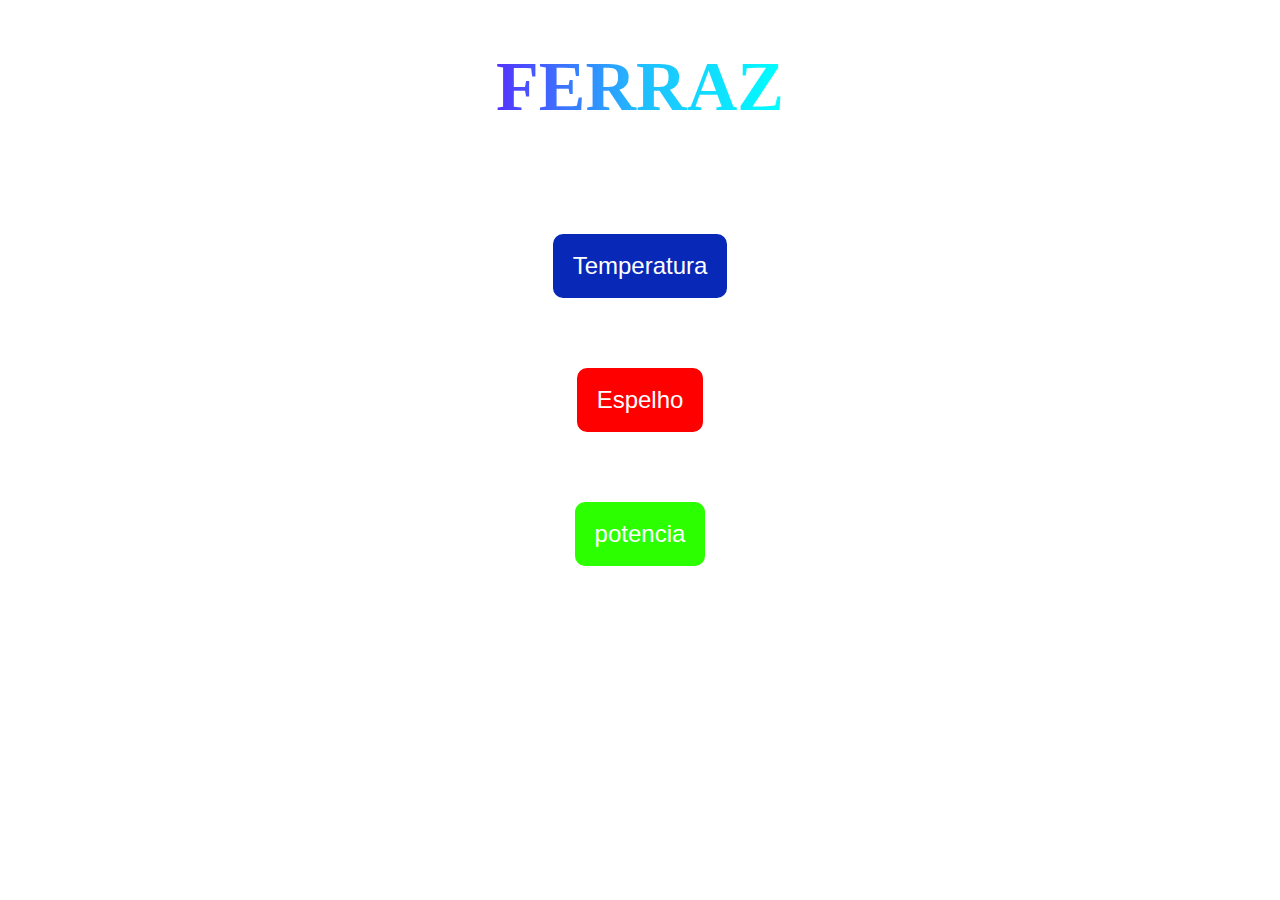
==== trabalho/index.html @ 68968d8e "menu" ====
<!DOCTYPE html>
<html lang="pt-br">

<head>
  <title>Ferraz</title>

  <link rel="stylesheet" href="css/index.css">
  <link rel="shortcut icon" type="image/x-icon" href="img/favicon.png">
</head>

<body>
  <h1>Ferraz</h1>
  <div class="btns">

    <!-- <form method="get" action="./geografia.html"> -->

    <button type="submit" class="efeito animaçao1">Temperatura</button>

    </form>

    <div class="btns">

      <!-- <form method="get" action="./geografia.html"> -->
  
      <button type="submit" class="efeito animaçao2">Espelho</button>
  
      </form>

      <div class="btns">

        <!-- <form method="get" action="./geografia.html"> -->
    
        <button type="submit" class="efeito animaçao3">potencia</button>
    
        </form>

  </div>



</body>

<script src="js/menu.js"></script>

</html>
---- trabalho/css/index.css ----
.btns {
  text-align: center;
  margin-top: 50px;
}

.efeito{
  border: none;
  color: #ffffff;
  padding: 20px;
  margin: 10px;
  font-size: 24px;
  line-height: 24px;
  border-radius: 10px;
  position: relative;
  box-sizing: border-box;
  cursor: pointer;
  transition: all 400ms ease;
}

.animaçao1{
  background: rgb(8, 40, 184);
}

.animaçao1:hover{
  background: rgba(0,0,0,0);
  color: rgb(8, 40, 184);
  box-shadow: inset 0 0 0  3px  rgb(8, 40, 184);

}

.animaçao2{
  background: rgb(255, 0, 0);
}

.animaçao2:hover{
  background: rgba(0,0,0,0);
  color: rgb(255, 0, 0);
  box-shadow: inset 0 0 0  3px  rgb(255, 0, 0);

}

.animaçao3{
  background: rgb(43, 255, 0);
}

.animaçao3:hover{
  background: rgba(0,0,0,0);
  color: rgb(43, 255, 0);
  box-shadow: inset 0 0 0  3px   rgb(43, 255, 0);

}

body {
  display: flex;
  align-items: center;
  justify-content: center;
  flex-direction: column;
  text-align: center;
  height: 100%;
  padding: 0;
  margin: 0;
  box-sizing: border-box;
  background-image: url(http://joxi.ru/Y2L38JoS7glNWm.svg);
  background-size: auto;
  color: #fff;
}

h1 {
  font-size: 70px;
  text-transform: uppercase;
  background: linear-gradient(to right, #5433ff, #20bdff, aqua ,aqua, #5433ff);
  background-size: auto auto;
  background-clip: border-box;
  background-size: 200% auto;
  color: #fff;
  background-clip: text;
  -webkit-background-clip: text;
  -webkit-text-fill-color: transparent;
  animation: clip 1.5s linear infinite;
}

@keyframes clip {
  to{
    background-position: 200% center;
  }
}
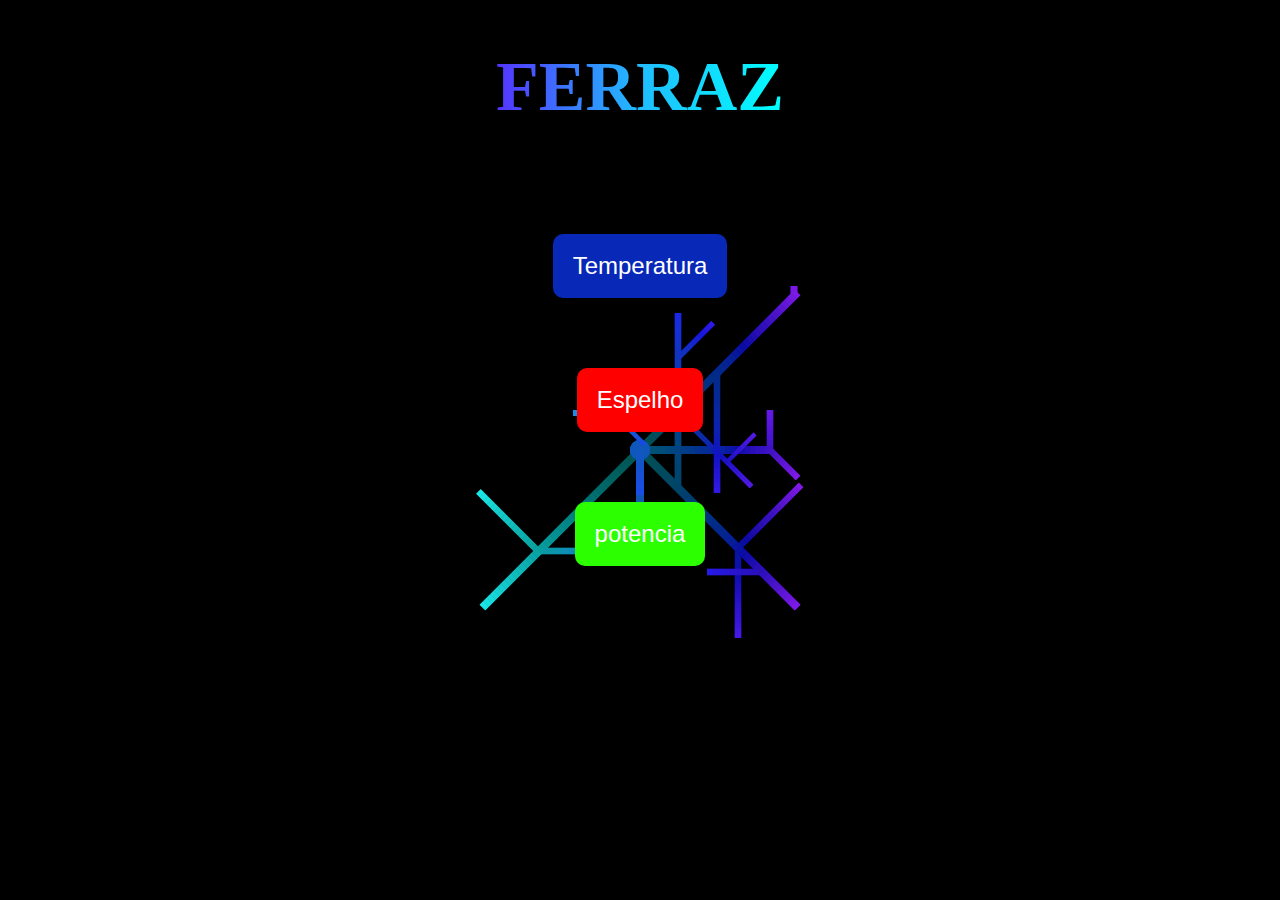
==== commit 0a523949: "prontoo" ====
--- a/trabalho/index.html
+++ b/trabalho/index.html
@@ -10,9 +10,10 @@
 
 <body>
   <h1>Ferraz</h1>
+  <canvas id=c></canvas>
   <div class="btns">
 
-    <!-- <form method="get" action="./geografia.html"> -->
+    <form method="get" action="temperatura.html">
 
     <button type="submit" class="efeito animaçao1">Temperatura</button>
 
--- a/trabalho/css/index.css
+++ b/trabalho/css/index.css
@@ -60,9 +60,6 @@
   padding: 0;
   margin: 0;
   box-sizing: border-box;
-  background-image: url(http://joxi.ru/Y2L38JoS7glNWm.svg);
-  background-size: auto;
-  color: #fff;
 }
 
 h1 {
@@ -77,10 +74,20 @@
   -webkit-background-clip: text;
   -webkit-text-fill-color: transparent;
   animation: clip 1.5s linear infinite;
+  z-index:1
 }
 
 @keyframes clip {
   to{
     background-position: 200% center;
   }
-}+}
+
+canvas {
+ 
+  position: absolute;
+  top: 0;
+  left: 0;
+  background-color: black;
+}
+
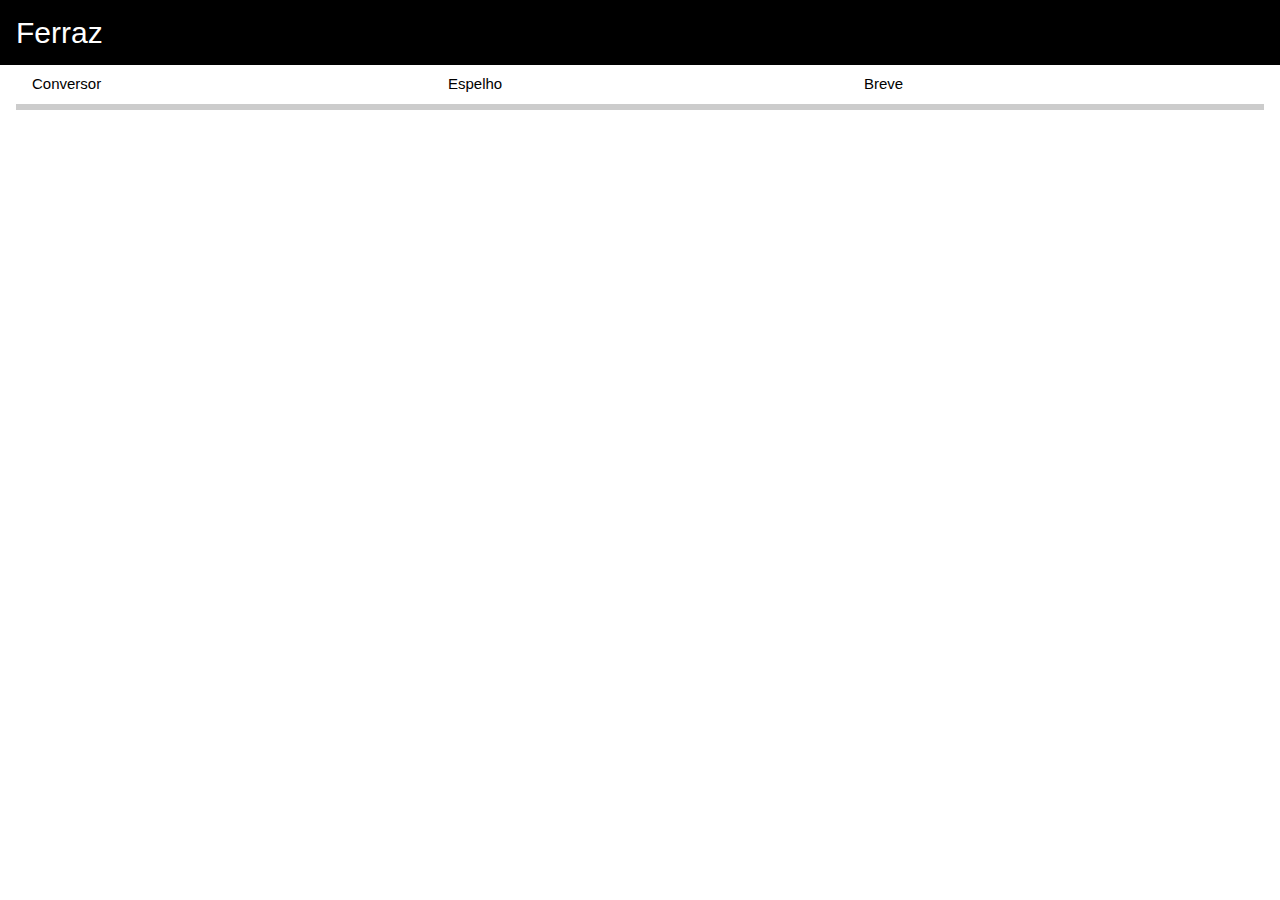
==== commit eed024d1: "udando totalmente o visual" ====
--- a/trabalho/index.html
+++ b/trabalho/index.html
@@ -2,45 +2,66 @@
 <html lang="pt-br">
 
 <head>
-  <title>Ferraz</title>
-
   <link rel="stylesheet" href="css/index.css">
   <link rel="shortcut icon" type="image/x-icon" href="img/favicon.png">
+  <link rel="stylesheet" href="css/w3.css">
+  <link rel="stylesheet" href="https://fonts.googleapis.com/css?family=Karma">
+  <meta name="viewport" content="width=device-width, initial-scale=1">
 </head>
 
+
 <body>
-  <h1>Ferraz</h1>
-  <canvas id=c></canvas>
-  <div class="btns">
+  <div class="w3-container w3-black"><!--topo da pagina-->
+    <h2>Ferraz</h2>
+  </div>
+  <div class="w3-container"><!--abas-->
+    <div class="w3-row">
+      <a href="javascript:void(0)" onclick="openCity(event, 'Conversor');">
+        <div class="w3-third tablink w3-bottombar w3-hover-light-grey w3-padding">Conversor</div>
+      </a>
+      <a href="javascript:void(0)" onclick="openCity(event, 'Espelho');">
+        <div class="w3-third tablink w3-bottombar w3-hover-light-grey w3-padding">Espelho</div>
+      </a>
+      <a href="javascript:void(0)" onclick="openCity(event, 'Breve');">
+        <div class="w3-third tablink w3-bottombar w3-hover-light-grey w3-padding">Breve</div>
+      </a>
+    </div>
 
-    <form method="get" action="temperatura.html">
+    <div id="Conversor" class="w3-container city" style="display:none">
+      <h2>Conversor de temperaturas</h2>
+      <form class="temp" name="convert">
 
-    <button type="submit" class="efeito animaçao1">Temperatura</button>
+        Fahrenheit: 
 
-    </form>
+        <input type="text" name="ftemp" size="7" onchange="convertTemp('ftoc')">
 
-    <div class="btns">
+        Celsius:
 
-      <!-- <form method="get" action="./geografia.html"> -->
-  
-      <button type="submit" class="efeito animaçao2">Espelho</button>
-  
+        <input type="text" name="ctemp" size="7" onchange="convertTemp('ctof')">
+
+        Kelvin:
+
+        <input type="text" name="ktemp" size="7" onchange="convertTemp('ktof')">
+
+        <br /><br />
+
+        <input id="limpar" type="button" value="limpar" onclick="clearAll();">
+
       </form>
+    </div>
 
-      <div class="btns">
+    <div id="Espelho" class="w3-container city" style="display:none">
+      <h2>Espelho</h2>
+      <p>Em Breve</p>
+    </div>
 
-        <!-- <form method="get" action="./geografia.html"> -->
-    
-        <button type="submit" class="efeito animaçao3">potencia</button>
-    
-        </form>
+    <div id="Breve" class="w3-container city" style="display:none">
+      <h2>Breve</h2>
+      <p>Em Breve</p>
+    </div>
 
   </div>
-
-
-
 </body>
-
 <script src="js/menu.js"></script>
 
 </html>--- a/trabalho/css/index.css
+++ b/trabalho/css/index.css
@@ -1,93 +1,12 @@
-.btns {
-  text-align: center;
-  margin-top: 50px;
+body,h1,h2,h3,h4,h5,h6 {
+  font-family: "Karma", sans-serif
 }
 
-.efeito{
-  border: none;
-  color: #ffffff;
-  padding: 20px;
-  margin: 10px;
-  font-size: 24px;
-  line-height: 24px;
-  border-radius: 10px;
-  position: relative;
-  box-sizing: border-box;
-  cursor: pointer;
-  transition: all 400ms ease;
+.w3-bar-block .w3-bar-item {
+  padding:20px
 }
 
-.animaçao1{
-  background: rgb(8, 40, 184);
-}
 
-.animaçao1:hover{
-  background: rgba(0,0,0,0);
-  color: rgb(8, 40, 184);
-  box-shadow: inset 0 0 0  3px  rgb(8, 40, 184);
-
-}
-
-.animaçao2{
-  background: rgb(255, 0, 0);
-}
-
-.animaçao2:hover{
-  background: rgba(0,0,0,0);
-  color: rgb(255, 0, 0);
-  box-shadow: inset 0 0 0  3px  rgb(255, 0, 0);
-
-}
-
-.animaçao3{
-  background: rgb(43, 255, 0);
-}
-
-.animaçao3:hover{
-  background: rgba(0,0,0,0);
-  color: rgb(43, 255, 0);
-  box-shadow: inset 0 0 0  3px   rgb(43, 255, 0);
-
-}
-
-body {
-  display: flex;
-  align-items: center;
-  justify-content: center;
-  flex-direction: column;
+#Conversor{
   text-align: center;
-  height: 100%;
-  padding: 0;
-  margin: 0;
-  box-sizing: border-box;
-}
-
-h1 {
-  font-size: 70px;
-  text-transform: uppercase;
-  background: linear-gradient(to right, #5433ff, #20bdff, aqua ,aqua, #5433ff);
-  background-size: auto auto;
-  background-clip: border-box;
-  background-size: 200% auto;
-  color: #fff;
-  background-clip: text;
-  -webkit-background-clip: text;
-  -webkit-text-fill-color: transparent;
-  animation: clip 1.5s linear infinite;
-  z-index:1
-}
-
-@keyframes clip {
-  to{
-    background-position: 200% center;
-  }
-}
-
-canvas {
- 
-  position: absolute;
-  top: 0;
-  left: 0;
-  background-color: black;
-}
-
+}